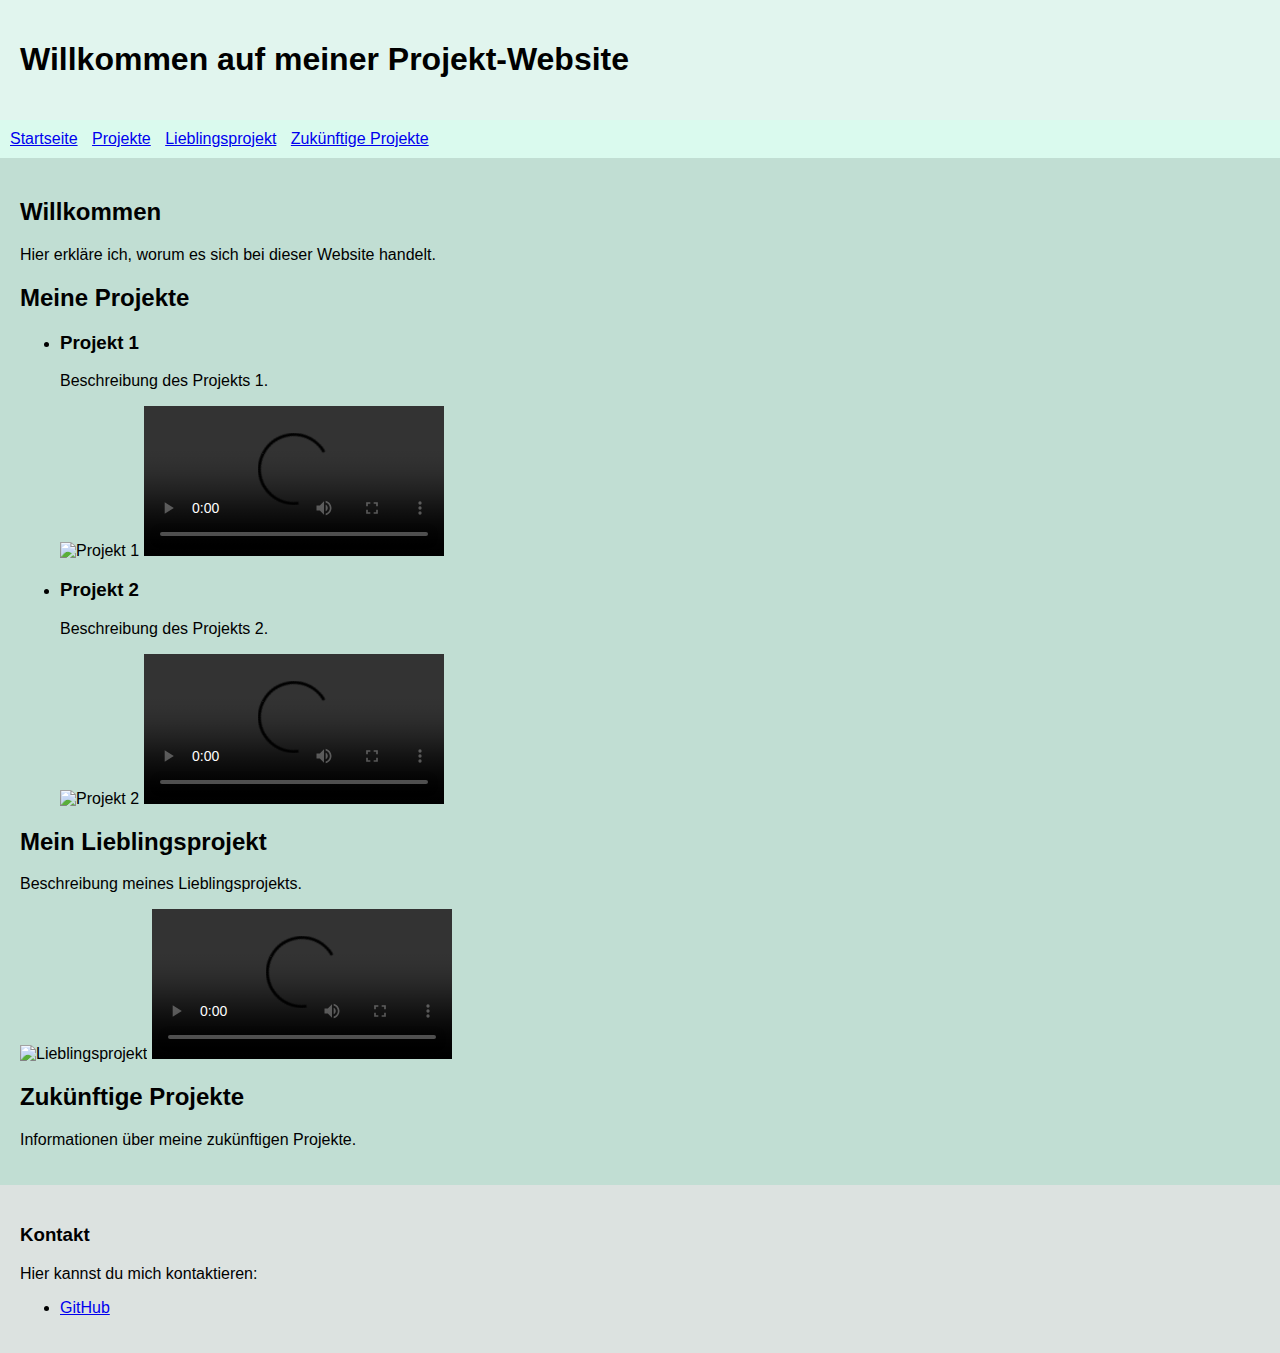
==== index.html @ 9b1fe121 "Add files via upload" ====
<!DOCTYPE html>
<html lang="de">

<head>
    <meta charset="UTF-8">
    <meta name="viewport" content="width=device-width, initial-scale=1.0">
    <title>Meine Projekte</title>
    <style>
        /* Allgemeine Stile */
        body {
            background-color: rgb(193, 222, 211);
            margin: 0;
            padding: 0;
            font-family: Arial, sans-serif;
        }

        /* Header */
        header {
            background-color: rgb(225, 245, 238);
            padding: 20px;
        }

        /* Navigationsleiste */
        nav {
            background-color: rgb(218, 250, 238);
            padding: 10px;
        }

        nav ul {
            list-style-type: none;
            margin: 0;
            padding: 0;
        }

        nav ul li {
            display: inline-block;
            margin-right: 10px;
        }

        /* Hauptinhalt */
        main {
            padding: 20px;
        }

        /* Footer */
        footer {
            background-color: rgb(220, 226, 224);
            padding: 20px;
        }
    </style>
</head>

<body>
    <header>
        <h1>Willkommen auf meiner Projekt-Website</h1>
    </header>

    <nav>
        <ul>
            <li><a href="index.html">Startseite</a></li>
            <li><a href="projekte.html">Projekte</a></li>
            <li><a href="lieblingsprojekt.html">Lieblingsprojekt</a></li>
            <li><a href="zukuenftige-projekte.html">Zukünftige Projekte</a></li>
        </ul>
    </nav>

    <main>
        <!-- Startseite -->
        <section id="startseite">
            <h2>Willkommen</h2>
            <p>Hier erkläre ich, worum es sich bei dieser Website handelt.</p>
        </section>

        <!-- Projekte -->
        <section id="projekte">
            <h2>Meine Projekte</h2>
            <ul>
                <li>
                    <h3>Projekt 1</h3>
                    <p>Beschreibung des Projekts 1.</p>
                    <img src="projekt1.jpg" alt="Projekt 1">
                    <video src="projekt1.mp4" controls></video>
                </li>
                <li>
                    <h3>Projekt 2</h3>
                    <p>Beschreibung des Projekts 2.</p>
                    <img src="projekt2.jpg" alt="Projekt 2">
                    <video src="projekt2.mp4" controls></video>
                </li>
                <!-- Weitere Projekte hier einfügen -->
            </ul>
        </section>

        <!-- Lieblingsprojekt -->
        <section id="lieblingsprojekt">
            <h2>Mein Lieblingsprojekt</h2>
            <p>Beschreibung meines Lieblingsprojekts.</p>
            <img src="lieblingsprojekt.jpg" alt="Lieblingsprojekt">
            <video src="lieblingsprojekt.mp4" controls></video>
        </section>

        <!-- Zukünftige Projekte -->
        <section id="zukuenftige-projekte">
            <h2>Zukünftige Projekte</h2>
            <p>Informationen über meine zukünftigen Projekte.</p>
        </section>
    </main>

    <footer>
        <h3>Kontakt</h3>
        <p>Hier kannst du mich kontaktieren:</p>
        <ul>
            <li><a href="https://github.com/dein-github-profil">GitHub</a></li>
            <!-- Weitere Kontaktmöglichkeiten hier einfügen -->
        </ul>
    </footer>
</body>

</html>
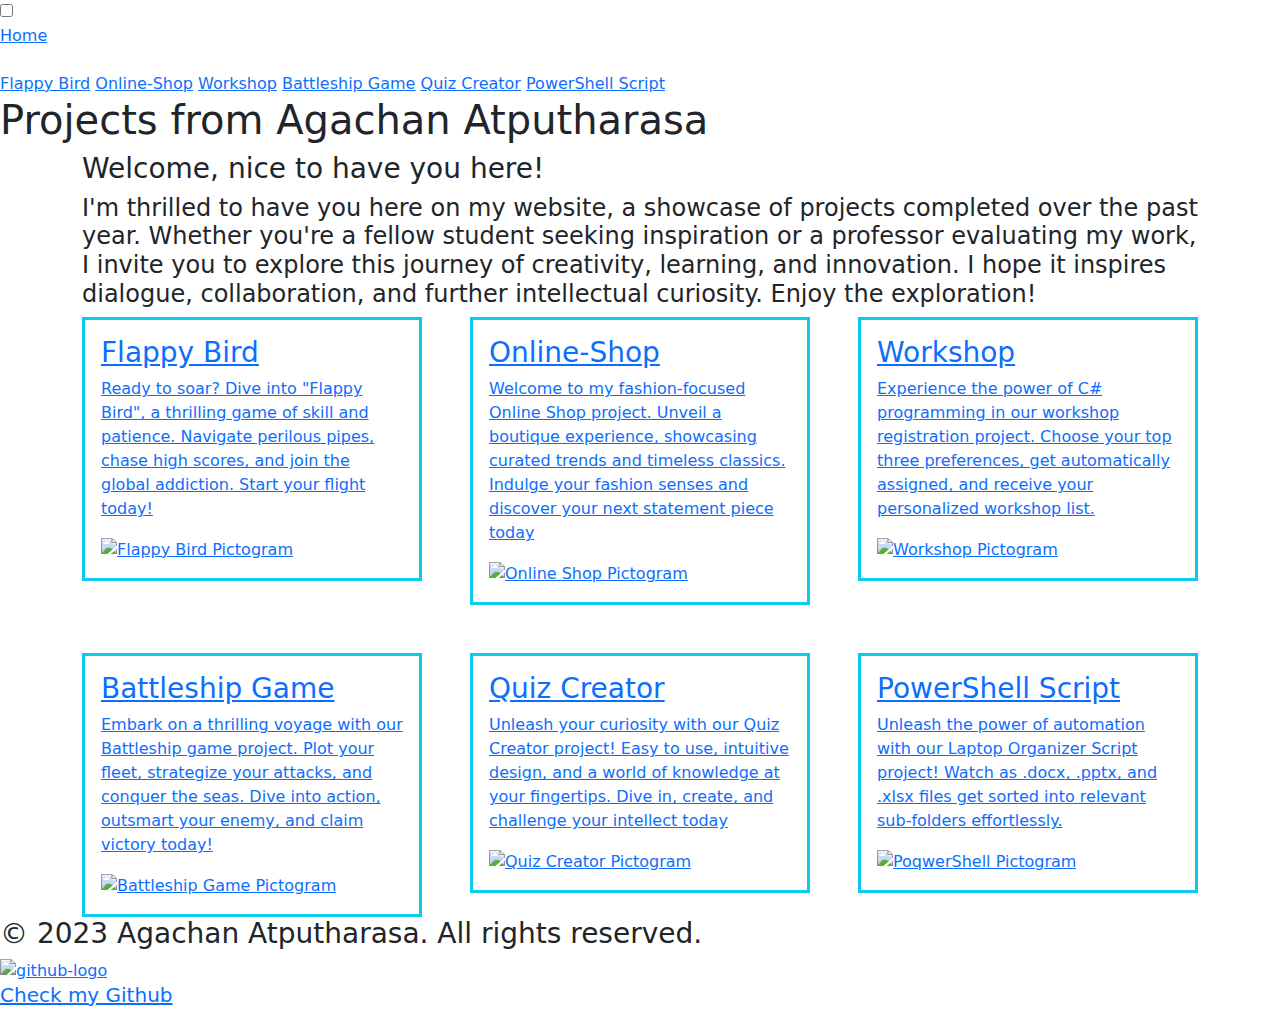
==== commit 19d69654: "Update index.html" ====
--- a/index.html
+++ b/index.html
@@ -1,119 +1,152 @@
 <!DOCTYPE html>
-<html lang="de">
+<html>
 
 <head>
-    <meta charset="UTF-8">
+    <title>Agachans Projects</title>
+    <meta charset="utf-8">
+    <meta name="description" content="Projects from Agachan Atputharasa">
+    <meta name="keywords" content="Welcome, First Website, Website, HTML, CSS, First Page">
+    <meta name="author" content="Agachan Atputharasa">
+    <meta name="date" content="01.07.2023">
     <meta name="viewport" content="width=device-width, initial-scale=1.0">
-    <title>Meine Projekte</title>
-    <style>
-        /* Allgemeine Stile */
-        body {
-            background-color: rgb(193, 222, 211);
-            margin: 0;
-            padding: 0;
-            font-family: Arial, sans-serif;
-        }
+ 
+    <link href="stylesheets/style.css" rel="stylesheet">
+    <link href="stylesheets/mediaqueries.css" rel="stylesheet">
+    <link href="bootstrap-5.0.2-dist/css/bootstrap.css" rel="stylesheet">
 
-        /* Header */
-        header {
-            background-color: rgb(225, 245, 238);
-            padding: 20px;
-        }
-
-        /* Navigationsleiste */
-        nav {
-            background-color: rgb(218, 250, 238);
-            padding: 10px;
-        }
-
-        nav ul {
-            list-style-type: none;
-            margin: 0;
-            padding: 0;
-        }
-
-        nav ul li {
-            display: inline-block;
-            margin-right: 10px;
-        }
-
-        /* Hauptinhalt */
-        main {
-            padding: 20px;
-        }
-
-        /* Footer */
-        footer {
-            background-color: rgb(220, 226, 224);
-            padding: 20px;
-        }
-    </style>
+    <link rel="stylesheet" href="https://cdn.jsdelivr.net/npm/bootstrap@5.3.0/dist/css/bootstrap.min.css">
+    <script src="https://cdn.jsdelivr.net/npm/bootstrap@5.3.0/dist/js/bootstrap.bundle.min.js"></script>
 </head>
 
 <body>
-    <header>
-        <h1>Willkommen auf meiner Projekt-Website</h1>
-    </header>
+    <nav>
+        <input type="checkbox" id="nav-check">
+        <div class="nav-header">
+            <div class="nav-title">
+                <a href="/index.html" target="_blank">Home</a>
+            </div>
+        </div>
+        <div class="nav-btn">
+            <label for="nav-check">
+                <span></span>
+                <span></span>
+                <span></span>
+            </label>
+        </div>
 
-    <nav>
-        <ul>
-            <li><a href="index.html">Startseite</a></li>
-            <li><a href="projekte.html">Projekte</a></li>
-            <li><a href="lieblingsprojekt.html">Lieblingsprojekt</a></li>
-            <li><a href="zukuenftige-projekte.html">Zukünftige Projekte</a></li>
-        </ul>
+        <div class="nav-links">
+            <a href="/flappybird.html">Flappy Bird</a>
+            <a href="/onlineshop.html">Online-Shop</a>
+            <a href="/workshop.html">Workshop</a>
+            <a href="/battleshipgame.html">Battleship Game</a>
+            <a href="/quizcreator.html">Quiz Creator</a>
+            <a href="/powershellscript.html">PowerShell Script</a>
+        </div>
     </nav>
 
     <main>
-        <!-- Startseite -->
-        <section id="startseite">
-            <h2>Willkommen</h2>
-            <p>Hier erkläre ich, worum es sich bei dieser Website handelt.</p>
-        </section>
+        <div class="main-container">
+            <h1 id="heading-title">Projects from Agachan Atputharasa</h1>
 
-        <!-- Projekte -->
-        <section id="projekte">
-            <h2>Meine Projekte</h2>
-            <ul>
-                <li>
-                    <h3>Projekt 1</h3>
-                    <p>Beschreibung des Projekts 1.</p>
-                    <img src="projekt1.jpg" alt="Projekt 1">
-                    <video src="projekt1.mp4" controls></video>
-                </li>
-                <li>
-                    <h3>Projekt 2</h3>
-                    <p>Beschreibung des Projekts 2.</p>
-                    <img src="projekt2.jpg" alt="Projekt 2">
-                    <video src="projekt2.mp4" controls></video>
-                </li>
-                <!-- Weitere Projekte hier einfügen -->
-            </ul>
-        </section>
+            <div class="container welcome-part">
+                <h3>Welcome, nice to have you here!</h3>
+                <h4 class="welcome-text">I'm thrilled to have you here on my website, a showcase of projects completed
+                    over the past year. Whether you're a fellow student seeking inspiration or a professor evaluating my
+                    work, I invite you to explore this journey of creativity, learning, and innovation. I hope it
+                    inspires dialogue, collaboration, and further intellectual curiosity. Enjoy the exploration!</h4>
+            </div>
 
-        <!-- Lieblingsprojekt -->
-        <section id="lieblingsprojekt">
-            <h2>Mein Lieblingsprojekt</h2>
-            <p>Beschreibung meines Lieblingsprojekts.</p>
-            <img src="lieblingsprojekt.jpg" alt="Lieblingsprojekt">
-            <video src="lieblingsprojekt.mp4" controls></video>
-        </section>
+            <div class="container">
+                <div class="row g-5 project-boxes">
+                    <div class="col-12 col-md-6 col-lg-4 col-project">
+                        <a href="/flappybird.html">
+                            <div class="p-3 border border-info border-3 project-box">
+                                <h3 class="project-box-title">Flappy Bird</h3>
+                                <p class="project-description">Ready to soar? Dive into "Flappy Bird", a thrilling game
+                                    of skill and patience. Navigate perilous pipes, chase high scores, and join the
+                                    global addiction. Start your flight today!</p>
+                                <img src="/images/flappy-bird.png" alt="Flappy Bird Pictogram" width="150" height="150">
+                            </div>
+                        </a>
+                    </div>
+                    <div class="col-12 col-md-6 col-lg-4 col-project">
+                        <a href="/onlineshop.html">
+                            <div class="p-3 border border-info border-3 project-box">
+                                <h3 class="project-box-title">Online-Shop</h3>
+                                <p class="project-description">Welcome to my fashion-focused Online Shop project. Unveil
+                                    a
+                                    boutique experience, showcasing curated trends and timeless classics. Indulge your
+                                    fashion senses and discover your next statement piece today</p>
+                                <img src="/images/online-shop.png" alt="Online Shop Pictogram" width="150" height="150">
+                            </div>
+                        </a>
+                    </div>
+                    <div class="col-12 col-md-6 col-lg-4 col-project">
+                        <a href="/workshop.html">
+                            <div class="p-3 border border-info border-3 project-box">
+                                <h3 class="project-box-title">Workshop</h3>
+                                <p class="project-description">Experience the power of C# programming in our workshop
+                                    registration project. Choose your top three preferences, get automatically assigned,
+                                    and
+                                    receive your personalized workshop list.</p>
+                                <img class="project-box-img" src="/images/workshop.png" alt="Workshop Pictogram" width="150"
+                                    height="140">
+                            </div>
+                        </a>
+                    </div>
+                    <div class="col-12 col-md-6 col-lg-4 col-project">
+                        <a href="/battleshipgame.html">
+                            <div class="p-3 border border-info border-3 project-box">
+                                <h3 class="project-box-title">Battleship Game</h3>
+                                <p class="project-description">Embark on a thrilling voyage with our Battleship game
+                                    project. Plot your fleet, strategize your attacks, and conquer the seas. Dive into
+                                    action, outsmart your enemy, and claim victory today! </p>
+                                <img src="/images/batteship.png" alt="Battleship Game Pictogram" width="150" height="150">
+                            </div>
+                        </a>
+                    </div>
+                    <div class="col-12 col-md-6 col-lg-4 col-project">
+                        <a href="/quizcreator.html">
+                            <div class="p-3 border border-info border-3 project-box">
+                                <h3 class="project-box-title">Quiz Creator</h3>
+                                <p class="project-description">Unleash your curiosity with our Quiz Creator project!
+                                    Easy to
+                                    use, intuitive design, and a world of knowledge at your fingertips. Dive in, create,
+                                    and
+                                    challenge your intellect today</p>
+                                <img src="/images/quiz.png" alt="Quiz Creator Pictogram" width="130" height="130">
+                            </div>
+                        </a>
+                    </div>
+                    <div class="col-12 col-md-6 col-lg-4 col-project">
+                        <a href="/powershellscript.html">
+                            <div class="p-3 border border-info border-3 project-box">
+                                <h3 class="project-box-title">PowerShell Script</h3>
+                                <p class="project-description">Unleash the power of automation with our Laptop Organizer
+                                    Script project! Watch as .docx, .pptx, and .xlsx files get sorted into relevant
+                                    sub-folders effortlessly. </p>
+                                <img class="project-box-img" src="/images/powershell.png" alt="PoqwerShell Pictogram" width="150"
+                                    height="150">
+                            </div>
+                        </a>
+                    </div>
+                </div>
+            </div>
 
-        <!-- Zukünftige Projekte -->
-        <section id="zukuenftige-projekte">
-            <h2>Zukünftige Projekte</h2>
-            <p>Informationen über meine zukünftigen Projekte.</p>
-        </section>
+
+
+
     </main>
+    <footer>
+        <div class="main-container">
+            <h3>&copy; 2023 Agachan Atputharasa. All rights reserved.</h3>
+            <a href="https://github.com/AAgachan" target="_blank"><img src="/images/github-mark-white.png"
+                    alt="github-logo" width="50" height="50">
+                <h5 class="footer-text">Check my Github</h5>
+            </a>
+            <div>
+    </footer>
 
-    <footer>
-        <h3>Kontakt</h3>
-        <p>Hier kannst du mich kontaktieren:</p>
-        <ul>
-            <li><a href="https://github.com/dein-github-profil">GitHub</a></li>
-            <!-- Weitere Kontaktmöglichkeiten hier einfügen -->
-        </ul>
-    </footer>
 </body>
 
-</html>+</html>
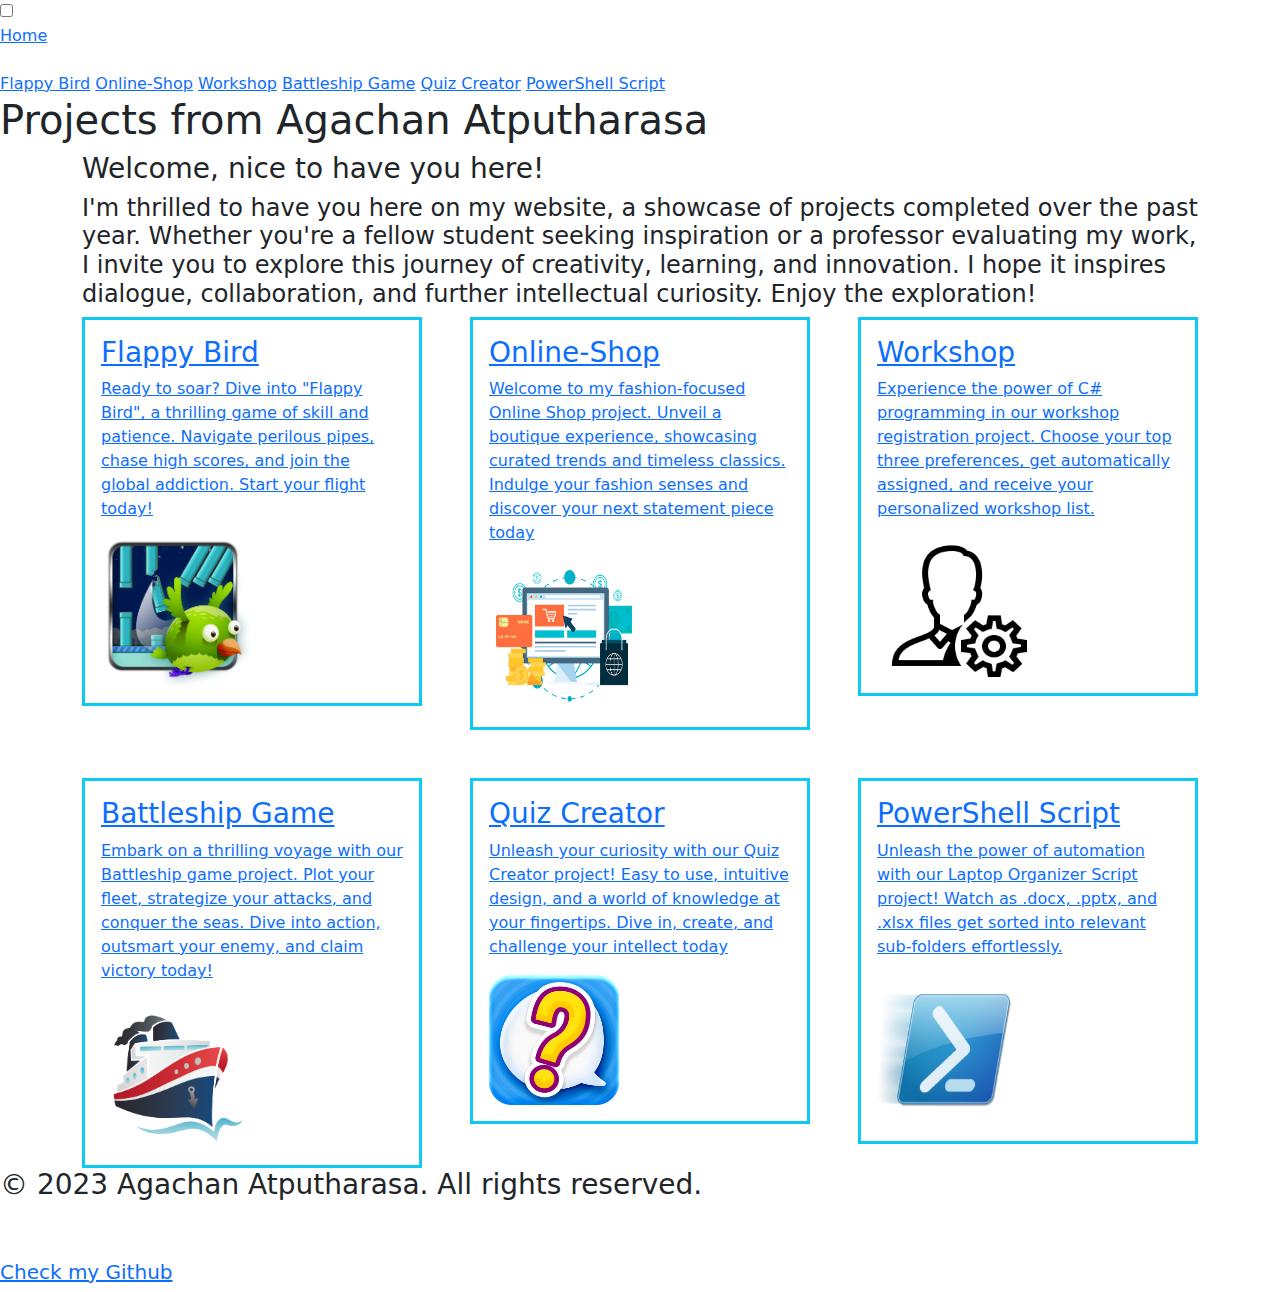
==== commit 727a8bd5: "Add files via upload" ====
--- a/index.html
+++ b/index.html
@@ -149,4 +149,4 @@
 
 </body>
 
-</html>
+</html>